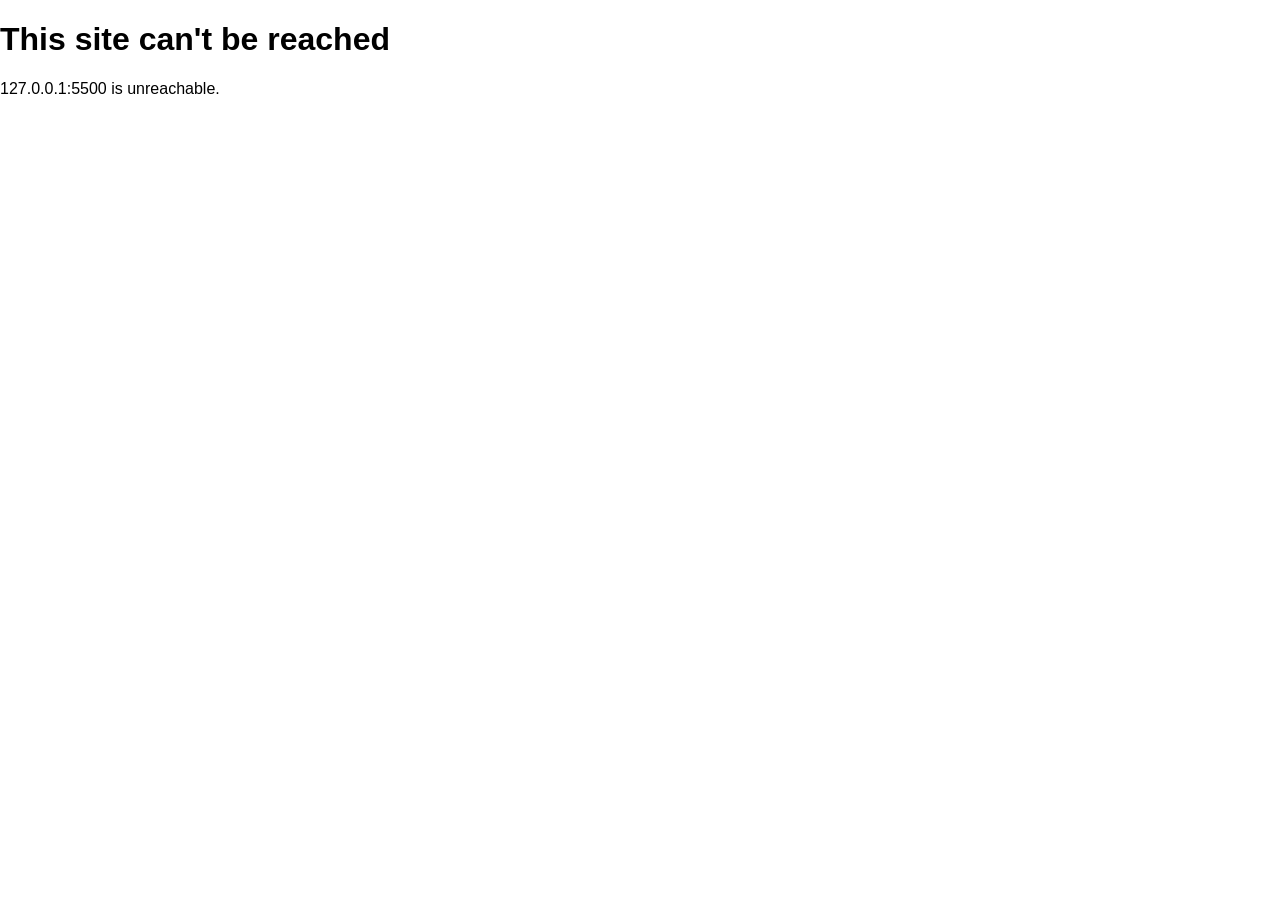
==== groomSpecial.html @ 70aa04a8 "Groom special" ====
<!DOCTYPE html>
<html lang="cs">

<head>
    <meta charset="UTF-8">
    <title>404 Not found</title>
    <link rel="stylesheet" href="style.css">
</head>
<h1>This site can't be reached</h1>
<p>127.0.0.1:5500 is unreachable.</p>

<body>

</body>

</html>
---- style.css ----
* {
    box-sizing: border-box;
}

body {
    margin: 0;
    font-family: Arial, sans-serif;
    overflow-x: hidden;
}

/* ===== HERO ===== */

.hero {
    height: 100vh;
    background-image: url("Fotky/hero.jpeg");
    background-size: cover;
    background-position: center;
    position: relative;
    display: flex;
    align-items: center;
    justify-content: center;
    color: white;
}

.overlay {
    position: absolute;
    top: 0;
    left: 0;
    right: 0;
    bottom: 0;
    background: rgba(0, 0, 0, 0.4);
}

.hero-content {
    position: relative;
    text-align: center;
}

.hero h1 {
    font-size: 60px;
    margin: 0;
}

.hero p {
    font-size: 24px;
}

/* ===== HUDEBNÍ TLAČÍTKO ===== */

.music-btn {
    position: absolute;
    bottom: 30px;
    left: 50%;
    transform: translateX(-50%);
    width: 60px;
    height: 60px;
    border: none;
    border-radius: 50%;
    background: rgba(255, 255, 255, 0.85);
    cursor: pointer;

    display: flex;
    align-items: center;
    justify-content: center;

    overflow: hidden;
}

.music-btn:hover .music {
    opacity: 0;
    transform: scale(0.6);
}

.music-btn:hover .heart {
    opacity: 1;
    transform: scale(1);
}

.icon {
    position: absolute;
    font-size: 26px;
    transition: 0.3s ease;
}

.music {
    opacity: 1;
    transform: scale(1);
}

.heart {
    opacity: 0;
    transform: scale(0.6);
}

.floating-heart {
    position: fixed;
    color: white;
    pointer-events: none;
    z-index: 9999;
    opacity: 0.9;
}

@keyframes floatV {
    0% {
        transform: translate(0, 0) scale(1);
        opacity: 1;
    }

    100% {
        transform: translate(var(--x), var(--y)) scale(1.4);
        opacity: 0;
    }
}

@keyframes floatUp {
    0% {
        transform: translateY(0) scale(1);
        opacity: 1;
    }

    100% {
        transform: translateY(-200px) scale(1.5);
        opacity: 0;
    }
}

/* ===== STORY / TIMELINE ===== */

.story {
    font-size: 18px;
    padding: 60px 20px;
    background: linear-gradient(180deg,
            #6B4445 0%,
            #9A7374 25%,
            #C9A8A8 60%,
            #ffffff 100%);

    display: flex;
    flex-direction: column;
    align-items: center;
    gap: 60px;
    /* jedna hodnota řídí VŠECHNY mezery mezi kartami i daty */

    position: relative;
    z-index: 0;
    /* vytváří vlastní stacking context pro tu čáru níž */
}

.story::before {
    content: "";
    position: absolute;
    top: 0;
    bottom: 0;
    left: 50%;
    width: 2px;
    background: linear-gradient(180deg,
            #ffffff 0%,
            #C9A8A8 25%,
            #9A7374 60%,
            #6B4445 100%);
    transform: translateX(-50%);
    z-index: -1;
    /* schová se za fotky/text, vidět je jen v mezerách mezi kartami */
    pointer-events: none;
}

.story h2 {
    font-size: 38px;
    backdrop-filter: blur(10px) saturate(100%);
}

.story-date {
    text-align: center;
    color: #333131;
    letter-spacing: 3px;
    margin: 0;
    /* stejná hodnota jako margin-bottom u .memory-wrap */
}

.memory {
    max-width: 1100px;
    margin: 0 auto;

    display: flex;
    justify-content: center;
    align-items: center;

    gap: 0;
    padding: 0;

    cursor: pointer;
    flex-wrap: nowrap;

    transition: gap 0.6s ease;

    position: relative;
}

.memory-wrap {
    position: relative;
    width: 100%;
    display: flex;
    justify-content: center;
}

.memory-wrap::before {
    content: "";
    position: absolute;
    top: 0%;
    left: 50%;
    width: 16px;
    height: 16px;
    border-radius: 50%;
    background: #ffffff;
    border: 3px solid #6B4445;
    transform: translate(-50%, -50%);
    z-index: 1;
    pointer-events: none;
}

.memory.active {
    gap: 30px;
    justify-content: center;
}

.memory.left {
    flex-direction: row;
}

.memory.right {
    flex-direction: row-reverse;
}

/* ===== FOTKA ===== */

.memory-photo {
    transition: transform 0.6s ease;
}

.memory-photo img {
    width: 700px;
    max-width: 90vw;
    border-radius: 15px;
    display: block;
    transition: width 0.6s ease, transform 0.6s ease;
}

.memory.active .memory-photo img {
    width: 380px;
    /* pevná velikost po kliknutí, žádný scale() */
}

.memory.left.active .memory-photo {
    transform: translateX(clamp(-5px, -0.8vw, -3px));
}

.memory.right.active .memory-photo {
    transform: translateX(clamp(3px, 0.8vw, 5px));
}

/* ===== TEXT ===== */

.memory-text {
    width: 0;
    max-width: 420px;

    opacity: 0;
    overflow: hidden;
    transform: translateX(30px);

    transition: all 0.6s ease;
    pointer-events: none;
}

.memory.active .memory-text {
    width: 420px;
    opacity: 1;
    transform: translateX(0);
    pointer-events: auto;
    padding: 20px;
}

.memory.left.active .memory-text {
    transform: translateX(20px);
}

.memory.right.active .memory-text {
    transform: translateX(-20px);
}

.memory-text h4 {
    font-size: 18px;
    margin: 0 0 6px;
}

.memory-text h3 {
    font-size: 36px;
    margin: 0 0 14px;
}

.memory-text p {
    font-size: 24px;
    line-height: 1.4;
    margin: 0;
}

/* ===== MOBIL – fotka nahoře, text pod ní ===== */

@media (max-width: 700px) {
    .memory {
        flex-direction: column !important;
        gap: 24px !important;
    }

    .memory-photo img {
        width: 100%;
        max-width: 100%;
        box-sizing: border-box;
    }

    .memory.active .memory-photo img {
        width: 100%;
        max-width: 100%;
        /* na mobilu se fotka při kliknutí nezmenšuje */
    }

    /*.memory.left.active .memory-photo,
    .memory.right.active .memory-photo {
        transform: none;*/
    /* slide do strany nemá smysl, když je vše pod sebou */


    .memory-text {
        width: 100% !important;
        max-width: 100% !important;
        box-sizing: border-box;
    }
}

.upload-btn {
    background-color: #6B4445;
    border: none;
    color: white;
    padding: 15px 32px;
    text-align: center;
    text-decoration: none;
    display: inline-block;
    font-size: 16px;
    margin: 8px 4px;
    cursor: pointer;
}

.guestbook {
    padding: 80px 20px;
    text-align: center;
}

.guestbook input,
.guestbook textarea {
    width: 100%;
    max-width: 500px;
    margin: 10px auto;
    display: block;
    padding: 10px;
}

.guestbook button {
    padding: 10px 20px;
    cursor: pointer;
}

#messages {
    max-width: 700px;
    margin: 40px auto;
    display: flex;
    flex-direction: column;
    gap: 15px;
}

.message {
    background: rgba(255, 255, 255, 0.8);
    padding: 15px 20px;
    border-radius: 12px;

    box-shadow: 0 4px 15px rgba(0, 0, 0, 0.08);

    transition: transform 0.2s ease, box-shadow 0.2s ease;
}

.message:hover {
    transform: translateY(-3px);
    box-shadow: 0 8px 20px rgba(0, 0, 0, 0.12);
}

.message strong {
    display: block;
    font-size: 18px;
    margin-bottom: 6px;
    color: #333;
}

.message p {
    margin: 0;
    font-size: 16px;
    line-height: 1.4;
    color: #555;
}

.message {
    border-left: 4px solid #6B4445;
}

.main-nav {
    position: fixed;
    top: 0;
    left: 0;
    right: 0;
    z-index: 1000;

    display: flex;
    justify-content: center;
    gap: 40px;

    padding: 18px 20px;
    background: rgba(107, 68, 69, 0.92);
    backdrop-filter: blur(8px);

    transform: translateY(-100%);
    transition: transform 0.4s ease;
}

.main-nav a {
    color: #ffffff;
    text-decoration: none;
    font-size: 16px;
    letter-spacing: 1px;
    transition: opacity 0.2s ease;
}

.main-nav a:hover {
    opacity: 0.75;
}

.main-nav.visible {
    transform: translateY(0);
}

@media (max-width: 700px) {
    .main-nav {
        gap: 18px;
        font-size: 14px;
        flex-wrap: wrap;
    }

    .main-nav a {
        font-size: 14px;
    }
}

/* ===== KOLÁČKY ===== */

.kolacky {
    min-height: 100vh;
    padding: 100px 20px 80px;
    text-align: center;
    background: linear-gradient(180deg, #6B4445 0%, #9A7374 25%, #C9A8A8 60%, #ffffff 100%);
}

.kolacky h1 {
    color: #ffffff;
    font-size: 44px;
    margin: 0 0 8px;
}

.kolacky-intro {
    color: #ffffff;
    font-size: 16px;
    letter-spacing: 2px;
    opacity: 0.85;
    margin: 0 0 50px;
}

.kolacky-grid {
    max-width: 1100px;
    margin: 0 auto;

    display: grid;
    grid-template-columns: repeat(2, 1fr);
    gap: 30px;
}

.kolacek-card {
    background: rgba(255, 255, 255, 0.92);
    border-radius: 15px;
    padding: 25px;
    box-shadow: 0 4px 15px rgba(0, 0, 0, 0.1);
    text-align: left;
}

.kolacek-card h2 {
    color: #6B4445;
    font-size: 26px;
    margin: 0 0 16px;
    text-align: center;
}

.nutri-table {
    width: 100%;
    border-collapse: collapse;
    font-size: 15px;
}

.nutri-table tr {
    border-bottom: 1px solid #e3d3d3;
}

.nutri-table tr:last-child {
    border-bottom: none;
}

.nutri-table th,
.nutri-table td {
    padding: 8px 4px;
    text-align: left;
    font-weight: normal;
    color: #333131;
}

.nutri-table th {
    width: 70%;
}

.nutri-table td {
    text-align: right;
    font-weight: bold;
    color: #6B4445;
}

.nutri-table tr.nutri-sub th,
.nutri-table tr.nutri-sub td {
    padding-left: 16px;
    font-size: 13px;
    color: #6b6464;
    font-weight: normal;
}

@media (max-width: 700px) {
    .kolacky-grid {
        grid-template-columns: 1fr;
    }

    .kolacky-page h1 {
        font-size: 34px;
    }
}

.main-nav.nav-static {
    transform: translateY(0) !important;
}

.unit-toggle {
    display: flex;
    align-items: center;
    justify-content: center;
    gap: 14px;
    margin-bottom: 40px;
}

.unit-label {
    color: #ffffff;
    font-size: 15px;
    letter-spacing: 1px;
}

.unit-switch {
    position: relative;
    width: 56px;
    height: 30px;
    border-radius: 30px;
    border: none;
    background: rgba(255, 255, 255, 0.4);
    cursor: pointer;
    padding: 0;
    transition: background 0.3s ease;
}

.unit-switch[aria-checked="true"] {
    background: #ffffff;
}

.unit-switch-knob {
    position: absolute;
    top: 3px;
    left: 3px;
    width: 24px;
    height: 24px;
    border-radius: 50%;
    background: #6B4445;
    transition: transform 0.3s ease;
}

.unit-switch[aria-checked="true"] .unit-switch-knob {
    transform: translateX(26px);
}

.footer-bottom {
    color: #ffffff;
    bottom: 0;
    left: 0;
    right: 0;
    z-index: 1000;

    display: flex;
    justify-content: center;
    gap: 40px;

    padding: 18px 20px;
    background: rgba(107, 68, 69, 0.92);
    backdrop-filter: blur(8px);
}

.footer-bottom text {
    color: #ffffff;
}
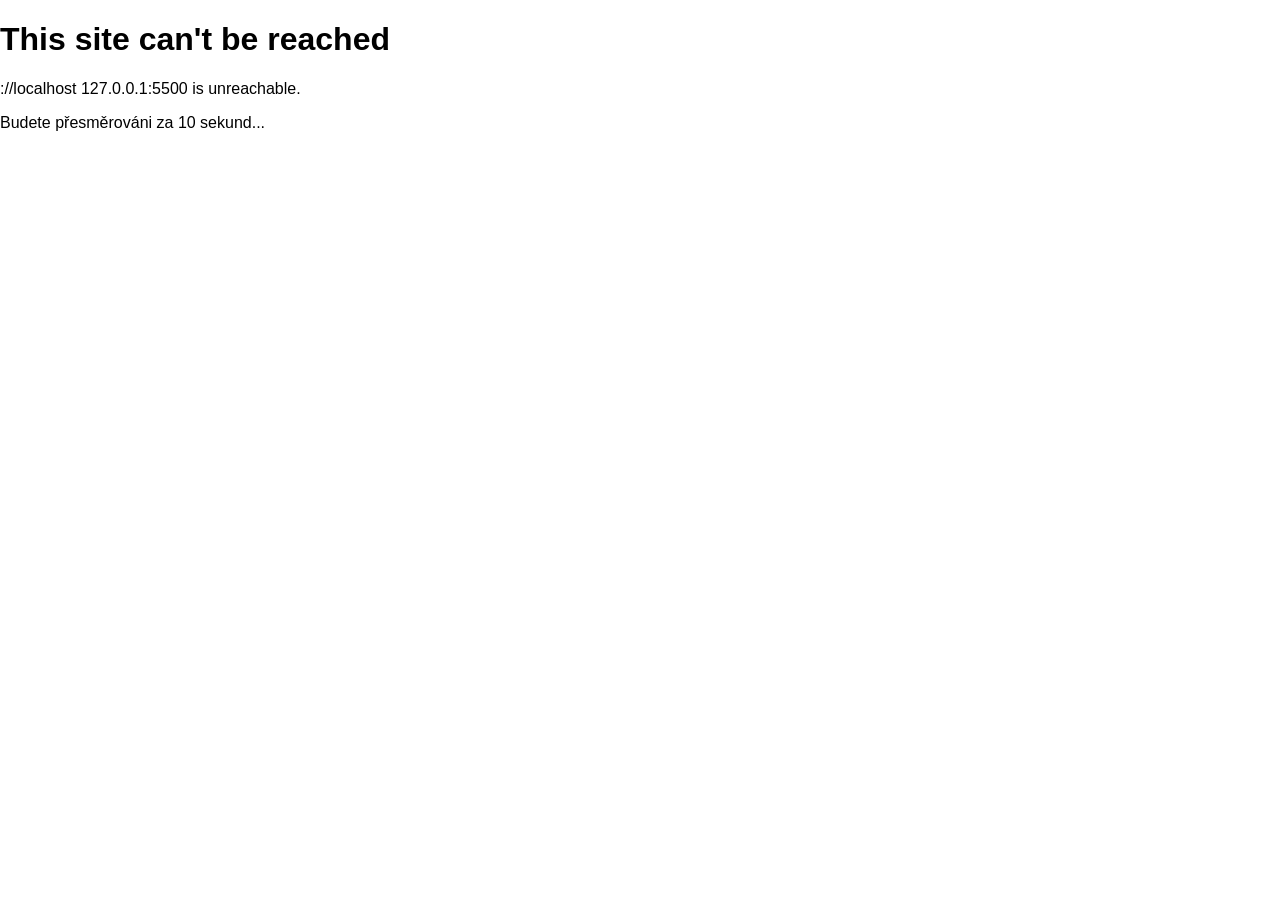
==== commit 194b0d7c: "Groom special done" ====
--- a/groomSpecial.html
+++ b/groomSpecial.html
@@ -7,7 +7,25 @@
     <link rel="stylesheet" href="style.css">
 </head>
 <h1>This site can't be reached</h1>
-<p>127.0.0.1:5500 is unreachable.</p>
+<p> ://localhost 127.0.0.1:5500 is unreachable.</p>
+
+<p>Budete přesměrováni za <span id="countdown">10</span> sekund...</p>
+
+<script>
+    let seconds = 10;
+    const countdownEl = document.getElementById('countdown');
+    const redirectUrl = "https://kristyajirka.cz/";
+
+    const interval = setInterval(() => {
+        seconds--;
+        countdownEl.textContent = seconds;
+
+        if (seconds <= 0) {
+            clearInterval(interval);
+            window.location.href = redirectUrl;
+        }
+    }, 1000);
+</script>
 
 <body>
 
